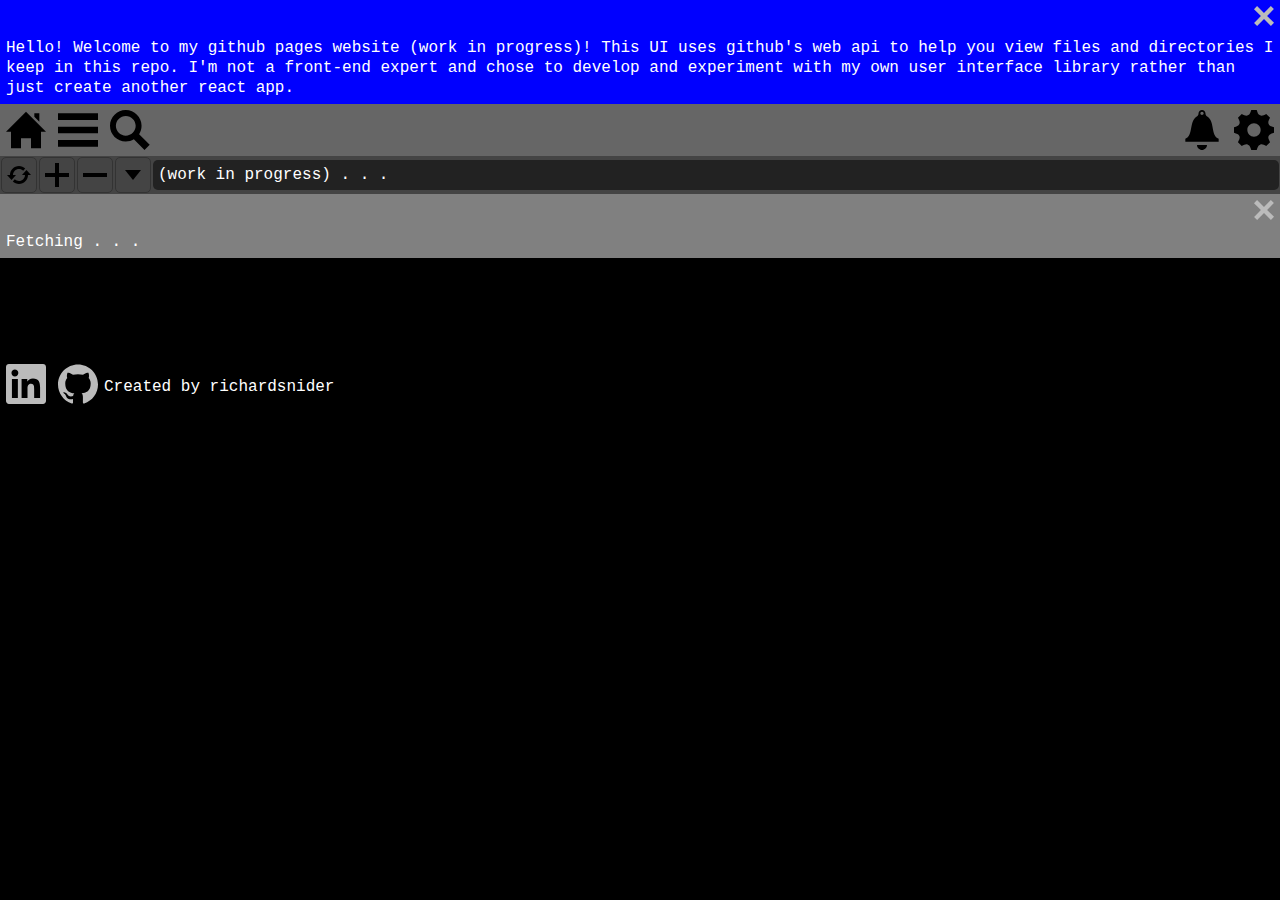
==== index.html @ 8b86de25 "Update from github-client" ====
<!DOCTYPE html>
<html lang="en">
  <head>
    <meta charset="UTF-8">
    <meta name="viewport" content="width=device-width, initial-scale=1.0">
    <link rel="stylesheet" href="styles.css">
    <script>
      window.env = {};
      window.env.GITHUB_USERNAME = "richardsnider";
      window.env.LINKEDIN_USERNAME = "richardsnider";
    </script>
    <script src="./main.js"></script>
  </head>
  <body></body>
</html>
---- styles.css ----
body, body * {
  margin: 0;
  padding: 0;
  font-weight: 500;
  font-family: 'Courier New';
  line-height: 20px;
  color: #FFF;
  overflow: auto;
  outline: none;
}

div {
  display: flex;
  flex-wrap: wrap;
  justify-content: space-between;
  align-items: center;
  align-content: flex-start;
  text-align: left;
}

table {
  border-collapse: collapse;
  display: block;
  white-space: nowrap;
  min-height: 100px;
}

.input {
  min-width: 25%;
  flex: 1;
  white-space: nowrap;
}

.clickable {
  cursor: pointer;
}

.clickable:active {
  filter: brightness(50%);
}

.popup {
  display: block;
  position: absolute;
  z-index: 1;
}

.right-side {
  right: 0;
}

.hidden {
  display: none;
}

.padded {
  margin: 1px;
  padding: 5px;
}

.row {
  width: 100%;
}

.resizable {
  resize: horizontal;
  min-width: max-content;
}

*::-webkit-resizer {
  background-color: transparent;
}

.curved {
  border-radius: 5px;
}

.black {
  background-color: #000;
}

.grey-222 {
  background-color: #222;
}

.grey-333 {
  background-color: #333;
}

.grey-444 {
  background-color: #444;
}

.grey-666 {
  background-color: #666;
}

.blue {
  background-color: #00F
}

.grey-border {
  border: 1px solid #333
}

[contenteditable=true]:empty:before {
  content: attr(placeholder);
}
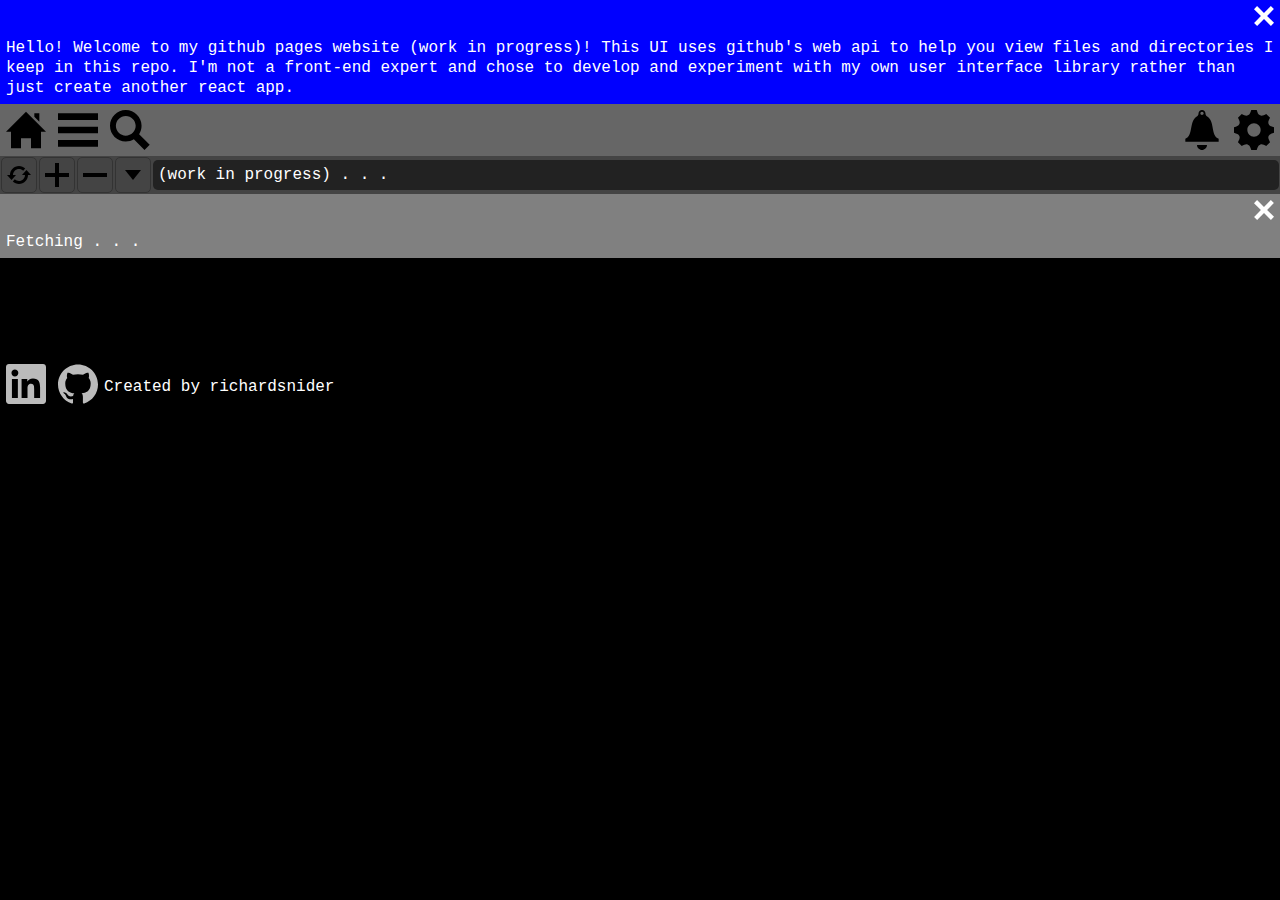
==== commit db48f698: "Update from github-client" ====
--- a/index.html
+++ b/index.html
@@ -11,5 +11,31 @@
     </script>
     <script src="./main.js"></script>
   </head>
-  <body></body>
+  <body class="black">
+    <svg id="svg-content" style="display: none;">
+      <symbol><path id="sort-symbol" d="M12 0l8 10h-16l8-10zm8 14h-16l8 10 8-10z"></path></symbol>
+      <symbol><path id="sort-down-symbol" d="M12 0m8 7h-16l8 10 8-10z"></path></symbol>
+      <symbol><path id="sort-up-symbol" d="M12 7l8 10h-16l8-10z"></path></symbol>
+      <symbol><path id="check-symbol" d="M20.285 2l-11.285 11.567-5.286-5.011-3.714 3.716 9 8.728 15-15.285z"></path></symbol>
+      <symbol><path id="switch-symbol" d="M18 18h-12c-3.311 0-6-2.689-6-6s2.689-6 6-6h12.039c3.293.021 5.961 2.701 5.961 6 0 3.311-2.688 6-6 6zm0-10h-12c-2.208 0-4 1.792-4 4s1.792 4 4 4h12c2.208 0 4-1.792 4-4 0-2.199-1.778-3.986-3.974-4h-.026zm-12 1c1.656 0 3 1.344 3 3s-1.344 3-3 3-3-1.344-3-3 1.344-3 3-3z"></path></symbol>
+      <symbol><path id="profile-symbol" d="M12 0c-6.627 0-12 5.373-12 12s5.373 12 12 12 12-5.373 12-12-5.373-12-12-12zm7.753 18.305c-.261-.586-.789-.991-1.871-1.241-2.293-.529-4.428-.993-3.393-2.945 3.145-5.942.833-9.119-2.489-9.119-3.388 0-5.644 3.299-2.489 9.119 1.066 1.964-1.148 2.427-3.393 2.945-1.084.25-1.608.658-1.867 1.246-1.405-1.723-2.251-3.919-2.251-6.31 0-5.514 4.486-10 10-10s10 4.486 10 10c0 2.389-.845 4.583-2.247 6.305z"></path></symbol>
+      <symbol><path id="settings-symbol" d="M24 13.616v-3.232c-1.651-.587-2.694-.752-3.219-2.019v-.001c-.527-1.271.1-2.134.847-3.707l-2.285-2.285c-1.561.742-2.433 1.375-3.707.847h-.001c-1.269-.526-1.435-1.576-2.019-3.219h-3.232c-.582 1.635-.749 2.692-2.019 3.219h-.001c-1.271.528-2.132-.098-3.707-.847l-2.285 2.285c.745 1.568 1.375 2.434.847 3.707-.527 1.271-1.584 1.438-3.219 2.02v3.232c1.632.58 2.692.749 3.219 2.019.53 1.282-.114 2.166-.847 3.707l2.285 2.286c1.562-.743 2.434-1.375 3.707-.847h.001c1.27.526 1.436 1.579 2.019 3.219h3.232c.582-1.636.75-2.69 2.027-3.222h.001c1.262-.524 2.12.101 3.698.851l2.285-2.286c-.744-1.563-1.375-2.433-.848-3.706.527-1.271 1.588-1.44 3.221-2.021zm-12 2.384c-2.209 0-4-1.791-4-4s1.791-4 4-4 4 1.791 4 4-1.791 4-4 4z"></path></symbol>
+      <symbol><path id="menu-symbol" d="M24 6h-24v-4h24v4zm0 4h-24v4h24v-4zm0 8h-24v4h24v-4z"></path></symbol>
+      <symbol><path id="notifications-symbol" d="M15.137 3.945c-.644-.374-1.042-1.07-1.041-1.82v-.003c.001-1.172-.938-2.122-2.096-2.122s-2.097.95-2.097 2.122v.003c.001.751-.396 1.446-1.041 1.82-4.667 2.712-1.985 11.715-6.862 13.306v1.749h20v-1.749c-4.877-1.591-2.195-10.594-6.863-13.306zm-3.137-2.945c.552 0 1 .449 1 1 0 .552-.448 1-1 1s-1-.448-1-1c0-.551.448-1 1-1zm3 20c0 1.598-1.392 3-2.971 3s-3.029-1.402-3.029-3h6z"></path></symbol>
+      <symbol><path id="search-symbol" d="M23.822 20.88l-6.353-6.354c.93-1.465 1.467-3.2 1.467-5.059.001-5.219-4.247-9.467-9.468-9.467s-9.468 4.248-9.468 9.468c0 5.221 4.247 9.469 9.468 9.469 1.768 0 3.421-.487 4.839-1.333l6.396 6.396 3.119-3.12zm-20.294-11.412c0-3.273 2.665-5.938 5.939-5.938 3.275 0 5.94 2.664 5.94 5.938 0 3.275-2.665 5.939-5.94 5.939-3.274 0-5.939-2.664-5.939-5.939z"></path></symbol>
+      <symbol><path id="refresh-symbol" d="M9 12l-4.463 4.969-4.537-4.969h3c0-4.97 4.03-9 9-9 2.395 0 4.565.942 6.179 2.468l-2.004 2.231c-1.081-1.05-2.553-1.699-4.175-1.699-3.309 0-6 2.691-6 6h3zm10.463-4.969l-4.463 4.969h3c0 3.309-2.691 6-6 6-1.623 0-3.094-.65-4.175-1.699l-2.004 2.231c1.613 1.526 3.784 2.468 6.179 2.468 4.97 0 9-4.03 9-9h3l-4.537-4.969z"></path></symbol>
+      <symbol><path id="add-symbol" d="M24 10h-10v-10h-4v10h-10v4h10v10h4v-10h10"></path></symbol>
+      <symbol><path id="remove-symbol" d="M0 10h24v4h-24z"></path></symbol>
+      <symbol><path id="close-symbol" d="M24 20.188l-8.315-8.209 8.2-8.282-3.697-3.697-8.212 8.318-8.31-8.203-3.666 3.666 8.321 8.24-8.206 8.313 3.666 3.666 8.237-8.318 8.285 8.203z"></path></symbol>
+      <symbol><path id="view-symbol" d="M15 12c0 1.654-1.346 3-3 3s-3-1.346-3-3 1.346-3 3-3 3 1.346 3 3zm9-.449s-4.252 8.449-11.985 8.449c-7.18 0-12.015-8.449-12.015-8.449s4.446-7.551 12.015-7.551c7.694 0 11.985 7.551 11.985 7.551zm-7 .449c0-2.757-2.243-5-5-5s-5 2.243-5 5 2.243 5 5 5 5-2.243 5-5z"></path></symbol>
+      <symbol><path id="edit-symbol" d="M7.127 22.564l-7.126 1.436 1.438-7.125 5.688 5.689zm-4.274-7.104l5.688 5.689 15.46-15.46-5.689-5.689-15.459 15.46z"></path></symbol>
+      <symbol><path id="download-symbol" d="M16 11h5l-9 10-9-10h5v-11h8v11zm3 8v3h-14v-3h-2v5h18v-5h-2z"></path></symbol>
+      <symbol><path id="folder-symbol" d="M11 5c-1.629 0-2.305-1.058-4-3h-7v20h24v-17h-13z"></path></symbol>
+      <symbol><path id="github-symbol" d="M12 .297c-6.63 0-12 5.373-12 12 0 5.303 3.438 9.8 8.205 11.385.6.113.82-.258.82-.577 0-.285-.01-1.04-.015-2.04-3.338.724-4.042-1.61-4.042-1.61C4.422 18.07 3.633 17.7 3.633 17.7c-1.087-.744.084-.729.084-.729 1.205.084 1.838 1.236 1.838 1.236 1.07 1.835 2.809 1.305 3.495.998.108-.776.417-1.305.76-1.605-2.665-.3-5.466-1.332-5.466-5.93 0-1.31.465-2.38 1.235-3.22-.135-.303-.54-1.523.105-3.176 0 0 1.005-.322 3.3 1.23.96-.267 1.98-.399 3-.405 1.02.006 2.04.138 3 .405 2.28-1.552 3.285-1.23 3.285-1.23.645 1.653.24 2.873.12 3.176.765.84 1.23 1.91 1.23 3.22 0 4.61-2.805 5.625-5.475 5.92.42.36.81 1.096.81 2.22 0 1.606-.015 2.896-.015 3.286 0 .315.21.69.825.57C20.565 22.092 24 17.592 24 12.297c0-6.627-5.373-12-12-12"></path></symbol>
+      <symbol><path id="linkedin-symbol" d="M20.447 20.452h-3.554v-5.569c0-1.328-.027-3.037-1.852-3.037-1.853 0-2.136 1.445-2.136 2.939v5.667H9.351V9h3.414v1.561h.046c.477-.9 1.637-1.85 3.37-1.85 3.601 0 4.267 2.37 4.267 5.455v6.286zM5.337 7.433c-1.144 0-2.063-.926-2.063-2.065 0-1.138.92-2.063 2.063-2.063 1.14 0 2.064.925 2.064 2.063 0 1.139-.925 2.065-2.064 2.065zm1.782 13.019H3.555V9h3.564v11.452zM22.225 0H1.771C.792 0 0 .774 0 1.729v20.542C0 23.227.792 24 1.771 24h20.451C23.2 24 24 23.227 24 22.271V1.729C24 .774 23.2 0 22.222 0h.003z"></path></symbol>
+      <symbol><path id="home-symbol" d="M21 13v10h-6v-6h-6v6h-6v-10h-3l12-12 12 12h-3zm-1-5.907v-5.093h-3v2.093l3 3z"></path></symbol>
+      <symbol><path id="back-symbol" d="M13.427 3.021h-7.427v-3.021l-6 5.39 6 5.61v-3h7.427c3.071 0 5.561 2.356 5.561 5.427 0 3.071-2.489 5.573-5.561 5.573h-7.427v5h7.427c5.84 0 10.573-4.734 10.573-10.573s-4.733-10.406-10.573-10.406z"></path></symbol>
+  </svg>
+  </body>
 </html>
+
